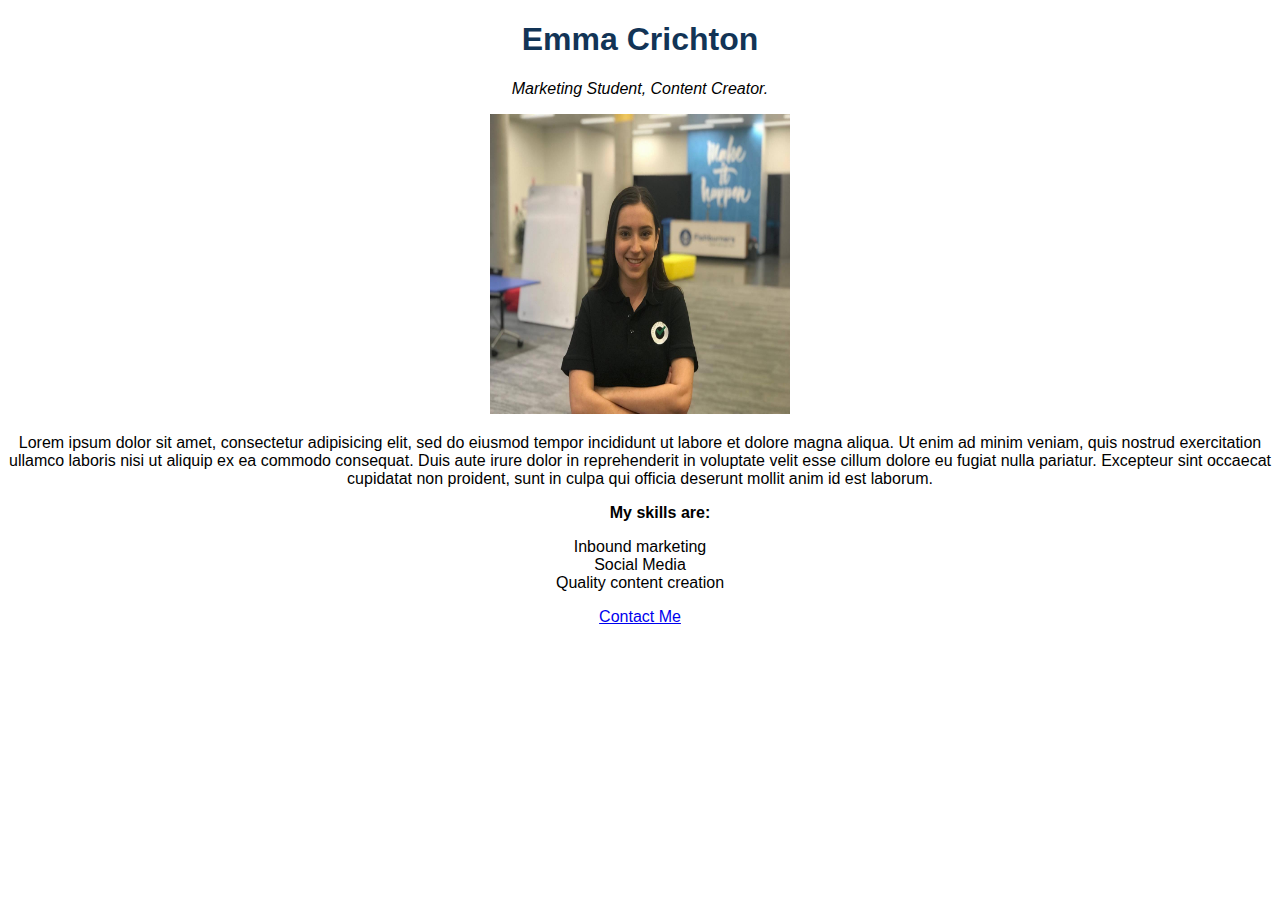
==== unit_3/index.html @ b28e3efb "unit_3" ====
<!DOCTYPE html>
<html>
<head>
	<title>Emma Crichton</title>
	<link rel="stylesheet" type="text/css" href="css/style.css">
</head>
<body>
	<h1>Emma Crichton</h1>
	<p id="slogan">Marketing Student, Content Creator.</p>
	<img src="images/headshot.jpg" style="width:300px;height:300px;"">

<p>Lorem ipsum dolor sit amet, consectetur adipisicing elit, sed do eiusmod
tempor incididunt ut labore et dolore magna aliqua. Ut enim ad minim veniam,
quis nostrud exercitation ullamco laboris nisi ut aliquip ex ea commodo
consequat. Duis aute irure dolor in reprehenderit in voluptate velit esse
cillum dolore eu fugiat nulla pariatur. Excepteur sint occaecat cupidatat non
proident, sunt in culpa qui officia deserunt mollit anim id est laborum.</p>

	<ul id="skills">My skills are:</ul>
	<li>Inbound marketing</li>
	<li>Social Media</li>	
	<li>Quality content creation</li>
	
	<p><a href="mailto:emma.mt.crichton@gmail.com">Contact Me</a></p>


</body>
</html>
---- unit_3/css/style.css ----
h1 {
	color: #123456;
}

body {
  background: url("http://themotivatedjobsearch.com/wp-content/themes/bliss/assets/img/bg.jpg");
  background-size: cover;
  font-family: Helvetica;
  text-align: center;
}

#slogan {
	font-style: italic; 
}

#skills {
	font-weight: bold;
}
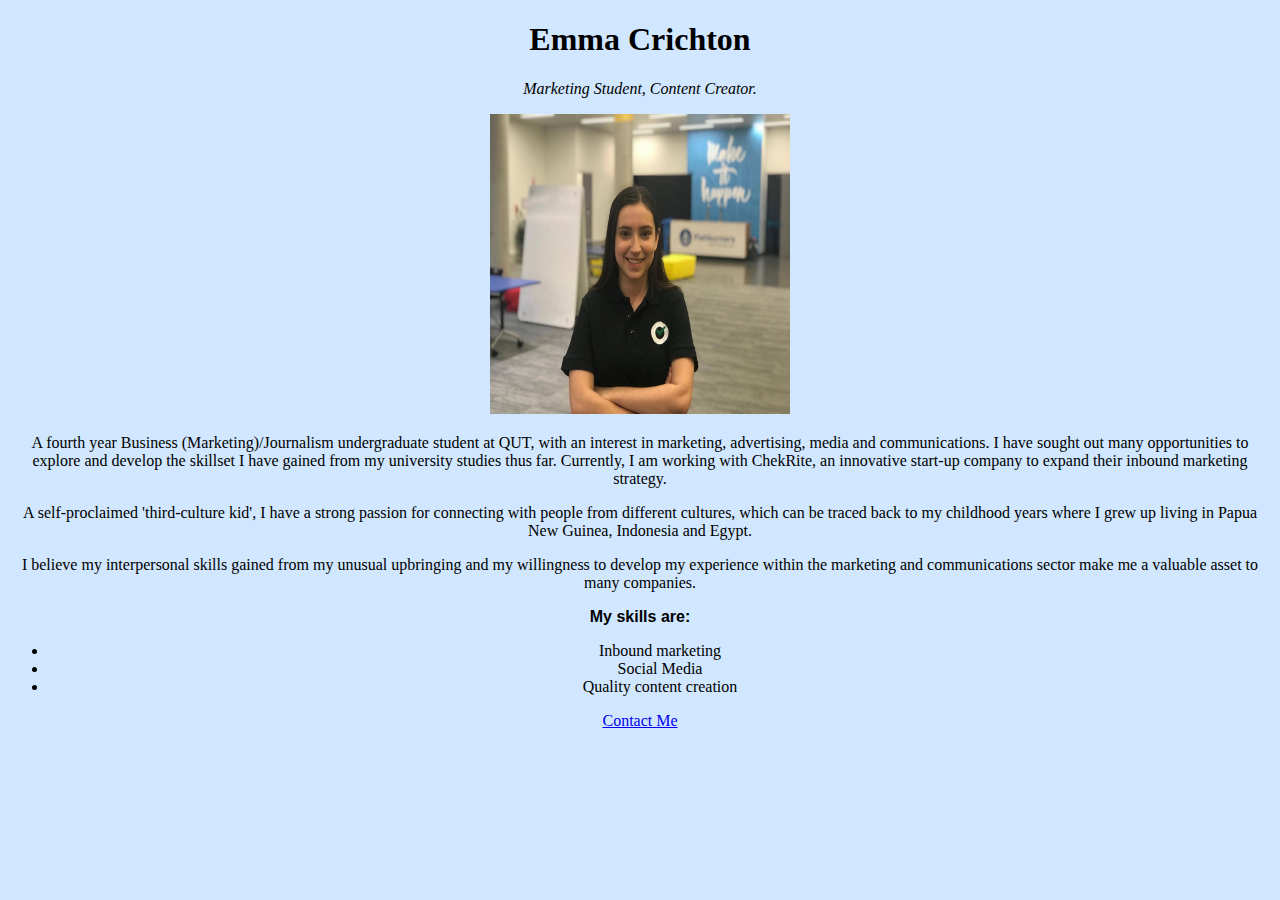
==== commit 07c5fcb9: "Unit 4" ====
--- a/unit_3/index.html
+++ b/unit_3/index.html
@@ -1,28 +1,25 @@
+
 <!DOCTYPE html>
 <html>
 <head>
 	<title>Emma Crichton</title>
 	<link rel="stylesheet" type="text/css" href="css/style.css">
 </head>
-<body>
 	<h1>Emma Crichton</h1>
 	<p id="slogan">Marketing Student, Content Creator.</p>
-	<img src="images/headshot.jpg" style="width:300px;height:300px;"">
+	<img src="images/headshot.jpg" alt="Picture of Emma Crichton" style="width:300px;height:300px;">
+<p>A fourth year Business (Marketing)/Journalism undergraduate student at QUT, with an interest in marketing, advertising, media and communications. I have sought out many opportunities to explore and develop the skillset I have gained from my university studies thus far. Currently, I am working with ChekRite, an innovative start-up company to expand their inbound marketing strategy.</p>
 
-<p>Lorem ipsum dolor sit amet, consectetur adipisicing elit, sed do eiusmod
-tempor incididunt ut labore et dolore magna aliqua. Ut enim ad minim veniam,
-quis nostrud exercitation ullamco laboris nisi ut aliquip ex ea commodo
-consequat. Duis aute irure dolor in reprehenderit in voluptate velit esse
-cillum dolore eu fugiat nulla pariatur. Excepteur sint occaecat cupidatat non
-proident, sunt in culpa qui officia deserunt mollit anim id est laborum.</p>
+<p>A self-proclaimed 'third-culture kid', I have a strong passion for connecting with people from different cultures, which can be traced back to my childhood years where I grew up living in Papua New Guinea, Indonesia and Egypt.</p>
 
-	<ul id="skills">My skills are:</ul>
+<p>I believe my interpersonal skills gained from my unusual upbringing and my willingness to develop my experience within the marketing and communications sector make me a valuable asset to many companies.</p>
+
+<p id="skills">My skills are:</p>
+	<ul>
 	<li>Inbound marketing</li>
 	<li>Social Media</li>	
-	<li>Quality content creation</li>
+	<li>Quality content creation</li></ul>
 	
 	<p><a href="mailto:emma.mt.crichton@gmail.com">Contact Me</a></p>
-
-
 </body>
 </html>--- a/unit_3/css/style.css
+++ b/unit_3/css/style.css
@@ -1,21 +1,44 @@
+
+@import url('https://fonts.googleapis.com/css?family=Bellefair|Oswald;')
+
+
 h1 {
-	color: #123456;
+	font-weight: bold;
+	font-family: 'Oswald', sans-serif;
+	text-align: center;
 }
 
 body {
-  background: url("http://themotivatedjobsearch.com/wp-content/themes/bliss/assets/img/bg.jpg");
-  background-size: cover;
-  font-family: Helvetica;
+  background-color: #D0E7FF;
   text-align: center;
+}
+
+p {
+  font-family: 'Bellefair', serif;
+}
+
+li {
+	font-weight: normal;
+	font-family: 'Bellefair', serif;
+}
+
+
+
+  #bg {
+	background-position: center;
+	background-repeat: no-repeat;
+	background-size: cover;
 }
 
 #slogan {
 	font-style: italic; 
+	font-family: 'Bellefair', serif;
 }
 
 #skills {
-	font-weight: bold;
+	font-family: 'Oswald', sans-serif;
+	font-weight: bold; 
+	text-align: center;
 }
 
 
-
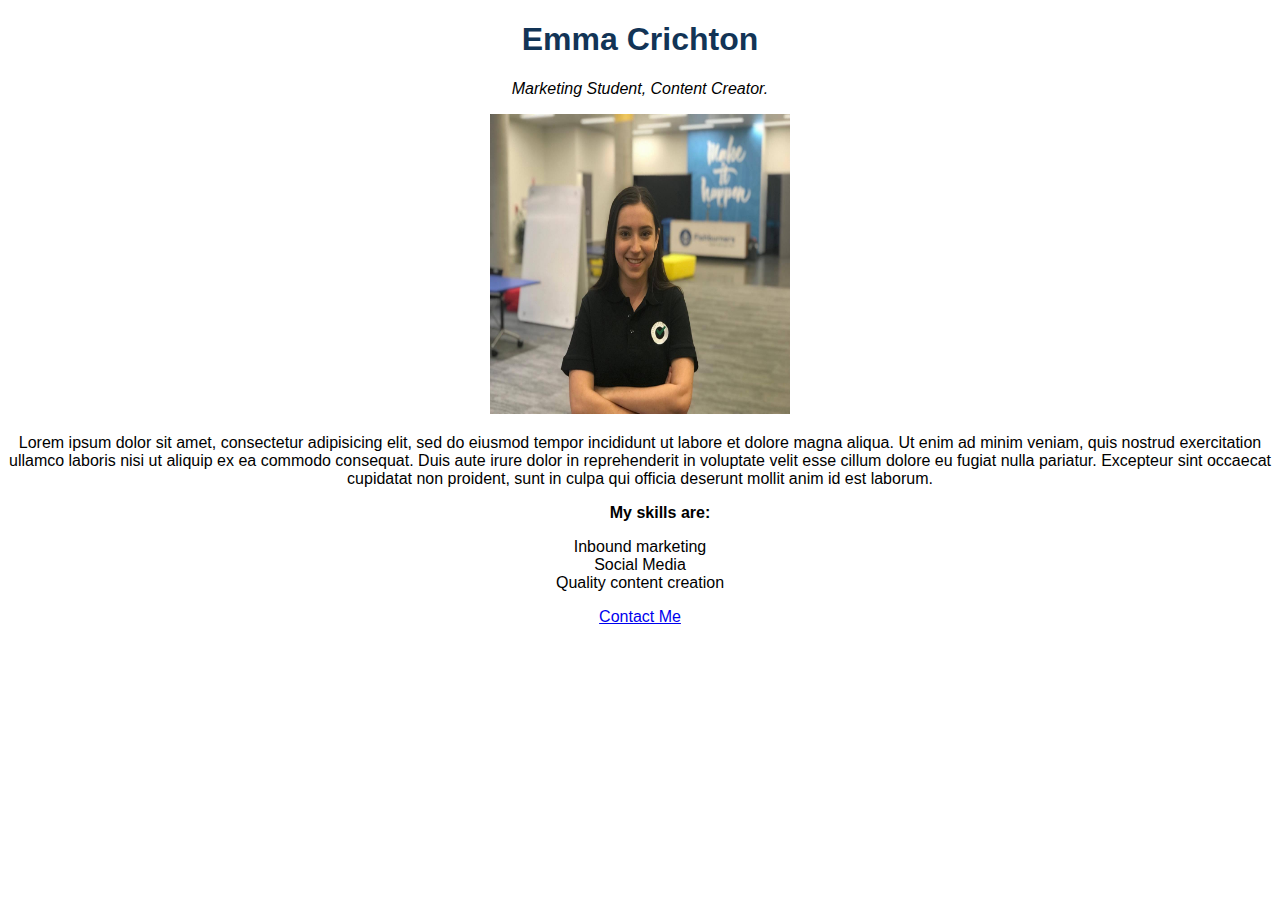
==== commit f099e1f5: "Revert "Unit 4"" ====
--- a/unit_3/index.html
+++ b/unit_3/index.html
@@ -1,25 +1,28 @@
-
 <!DOCTYPE html>
 <html>
 <head>
 	<title>Emma Crichton</title>
 	<link rel="stylesheet" type="text/css" href="css/style.css">
 </head>
+<body>
 	<h1>Emma Crichton</h1>
 	<p id="slogan">Marketing Student, Content Creator.</p>
-	<img src="images/headshot.jpg" alt="Picture of Emma Crichton" style="width:300px;height:300px;">
-<p>A fourth year Business (Marketing)/Journalism undergraduate student at QUT, with an interest in marketing, advertising, media and communications. I have sought out many opportunities to explore and develop the skillset I have gained from my university studies thus far. Currently, I am working with ChekRite, an innovative start-up company to expand their inbound marketing strategy.</p>
+	<img src="images/headshot.jpg" style="width:300px;height:300px;"">
 
-<p>A self-proclaimed 'third-culture kid', I have a strong passion for connecting with people from different cultures, which can be traced back to my childhood years where I grew up living in Papua New Guinea, Indonesia and Egypt.</p>
+<p>Lorem ipsum dolor sit amet, consectetur adipisicing elit, sed do eiusmod
+tempor incididunt ut labore et dolore magna aliqua. Ut enim ad minim veniam,
+quis nostrud exercitation ullamco laboris nisi ut aliquip ex ea commodo
+consequat. Duis aute irure dolor in reprehenderit in voluptate velit esse
+cillum dolore eu fugiat nulla pariatur. Excepteur sint occaecat cupidatat non
+proident, sunt in culpa qui officia deserunt mollit anim id est laborum.</p>
 
-<p>I believe my interpersonal skills gained from my unusual upbringing and my willingness to develop my experience within the marketing and communications sector make me a valuable asset to many companies.</p>
-
-<p id="skills">My skills are:</p>
-	<ul>
+	<ul id="skills">My skills are:</ul>
 	<li>Inbound marketing</li>
 	<li>Social Media</li>	
-	<li>Quality content creation</li></ul>
+	<li>Quality content creation</li>
 	
 	<p><a href="mailto:emma.mt.crichton@gmail.com">Contact Me</a></p>
+
+
 </body>
 </html>--- a/unit_3/css/style.css
+++ b/unit_3/css/style.css
@@ -1,44 +1,21 @@
-
-@import url('https://fonts.googleapis.com/css?family=Bellefair|Oswald;')
-
-
 h1 {
-	font-weight: bold;
-	font-family: 'Oswald', sans-serif;
-	text-align: center;
+	color: #123456;
 }
 
 body {
-  background-color: #D0E7FF;
+  background: url("http://themotivatedjobsearch.com/wp-content/themes/bliss/assets/img/bg.jpg");
+  background-size: cover;
+  font-family: Helvetica;
   text-align: center;
 }
 
-p {
-  font-family: 'Bellefair', serif;
+#slogan {
+	font-style: italic; 
 }
 
-li {
-	font-weight: normal;
-	font-family: 'Bellefair', serif;
+#skills {
+	font-weight: bold;
 }
 
 
 
-  #bg {
-	background-position: center;
-	background-repeat: no-repeat;
-	background-size: cover;
-}
-
-#slogan {
-	font-style: italic; 
-	font-family: 'Bellefair', serif;
-}
-
-#skills {
-	font-family: 'Oswald', sans-serif;
-	font-weight: bold; 
-	text-align: center;
-}
-
-
